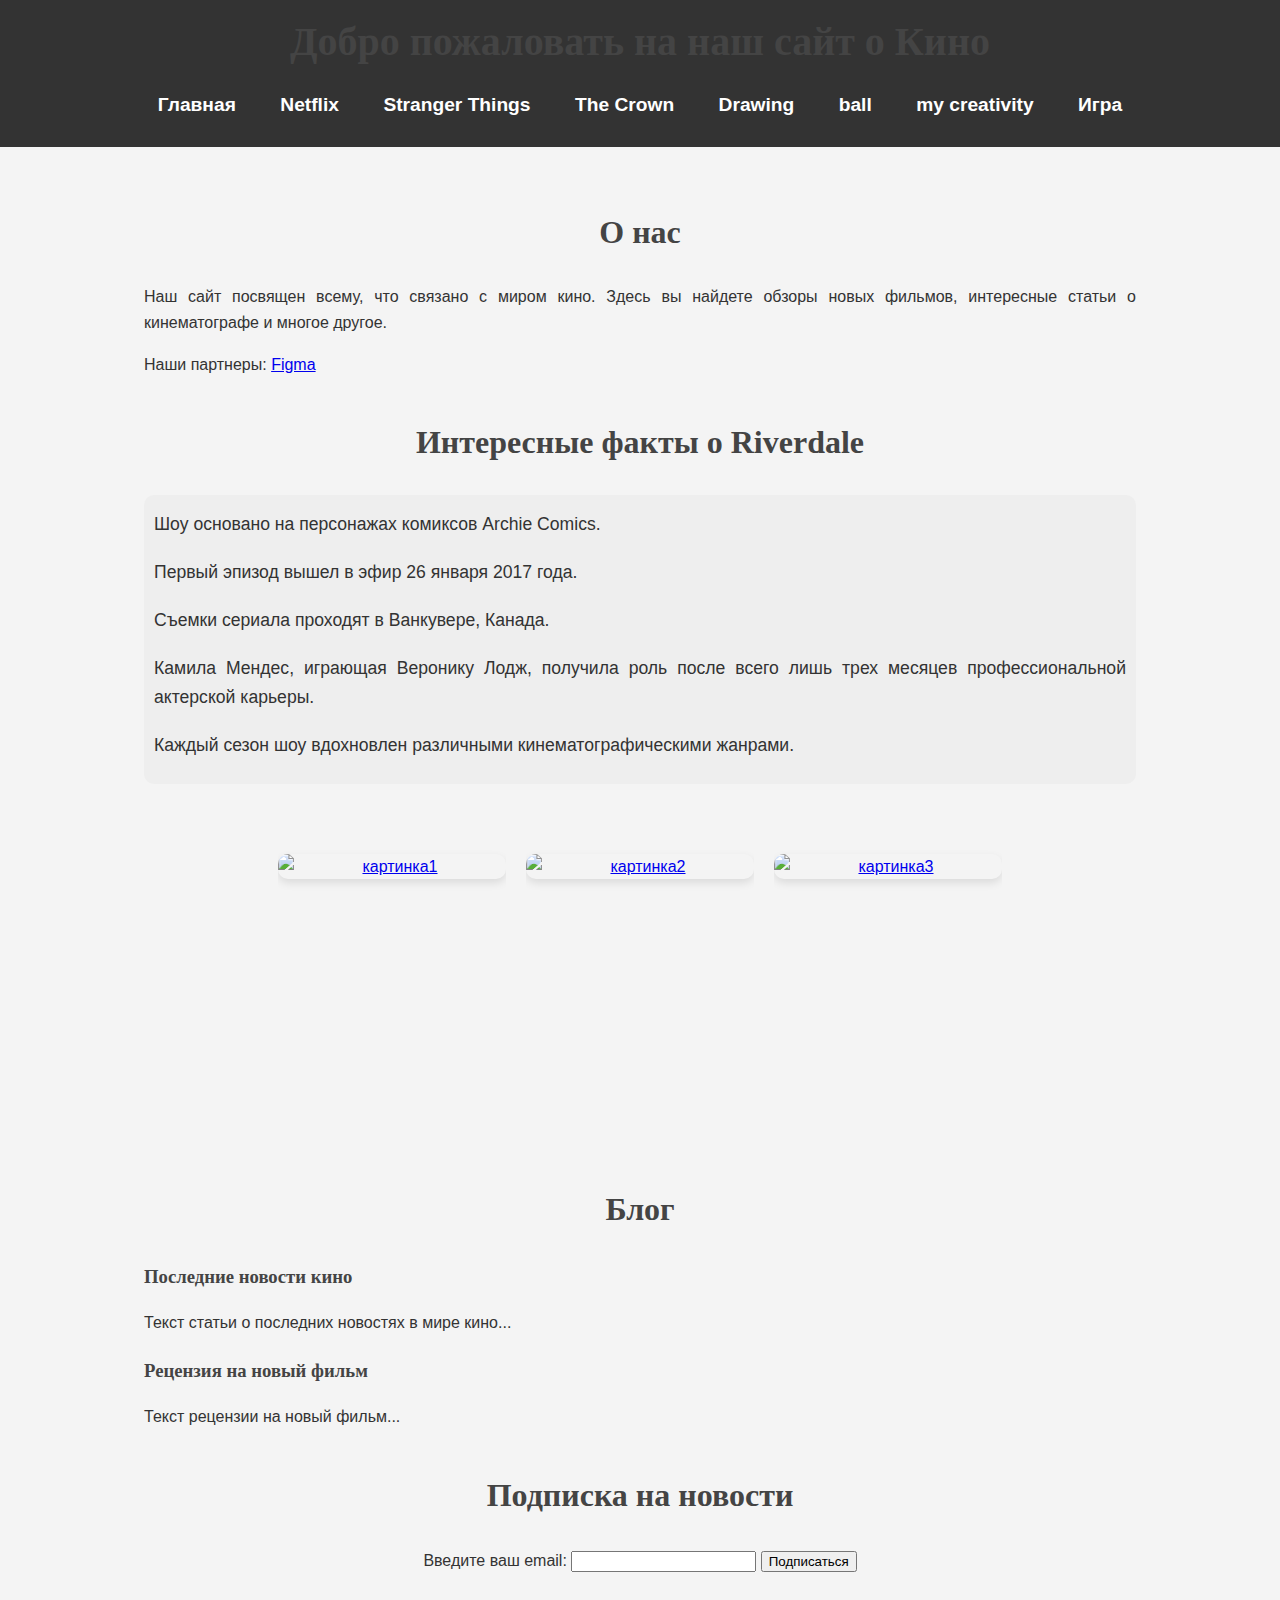
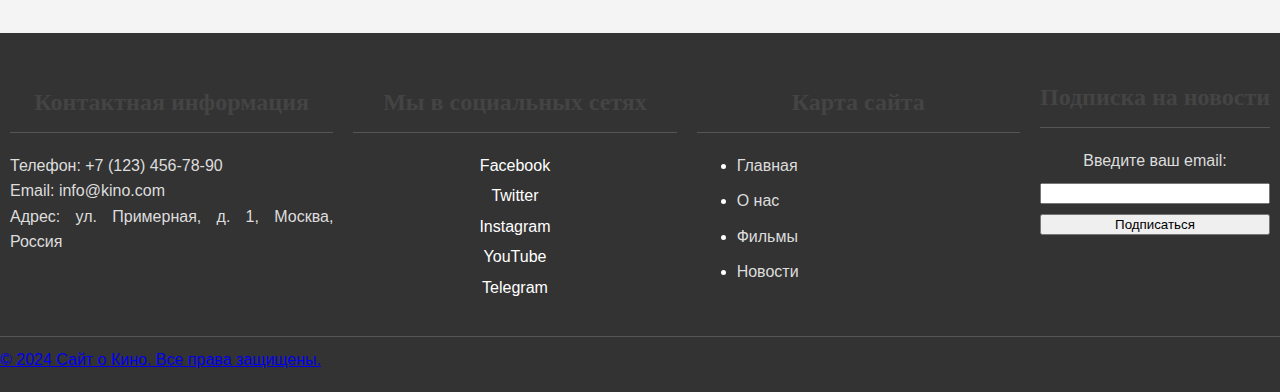
==== сайтрада/index.html @ cabbbb83 "Add files via upload" ====
<!DOCTYPE html>
<html lang="ru">
  <head>
    <meta charset="UTF-8" />
    <meta name="viewport" content="width=device-width, initial-scale=1" />
    <title>САЙТ О КИНО</title>
    <link rel="stylesheet" href="style.css" />
    <script>
      let clicks = 0;
      let clickMultiplier = 1;

      function openClicker() {
        document.getElementById('clicker').style.display = 'block';
      }

      function incrementClick() {
        clicks += clickMultiplier;
        document.getElementById('click-count').innerText = clicks;
        checkBonuses();
      }

      function checkBonuses() {
        if (clicks >= 50) {
          document.getElementById('bonus-button').disabled = false;
        }
        if (clicks >= 100) {
          document.getElementById('super-bonus-button').disabled = false;
        }
        if (clicks >= 500) {
          document.getElementById('prize-button').disabled = false;
        }
      }

      function applyBonus() {
        if (clicks >= 50) {
          clicks -= 50;
          clickMultiplier = 2;
          document.getElementById('click-count').innerText = clicks;
          document.getElementById('bonus-button').disabled = true;
          checkBonuses();
        }
      }

      function applySuperBonus() {
        if (clicks >= 100) {
          clicks -= 100;
          clickMultiplier = 3;
          document.getElementById('click-count').innerText = clicks;
          document.getElementById('super-bonus-button').disabled = true;
          checkBonuses();
        }
      }

      function showPrize() {
        if (clicks >= 500) {
          clicks -= 500;
          document.getElementById('prize-button').disabled = true;
          document.getElementById('prize-message').classList.add('show');
        }
      }
    </script>
  </head>

  <body>
    <header>
      <h1>Добро пожаловать на наш сайт о Кино</h1>
      <nav>
        <ul>
          <li><a href="#">Главная</a></li>
          <li><a href="page2.html">Netflix</a></li>
          <li><a href="page3.html">Stranger Things</a></li>
          <li><a href="page4.html">The Crown</a></li>
          <li><a href="page6.html">Drawing</a></li>
          <li><a href="page5.html">ball</a></li>
          <li><a href="https://www.figma.com/design/1WHdevpcO7yzuhAZUsBCKI/Untitled?node-id=0-1&t=kmQMGsXKXXTvxh3E-1">my creativity</a></li>
          <li><a href="#" onclick="openClicker()">Игра</a></li>
        </ul>
      </nav>
    </header>
    <main>
      <section class="about">
        <h2>О нас</h2>
        <p>
          Наш сайт посвящен всему, что связано с миром кино. Здесь вы найдете
          обзоры новых фильмов, интересные статьи о кинематографе и многое
          другое.
        </p>
        <p>
          Наши партнеры: <a href="https://www.figma.com/proto/HLIKfvAbmodAtJHaLjlj8V/Untitled?node-id=12-2&t=5ODGkezhvxAgb8fP-1&scaling=min-zoom&content-scaling=fixed&page-id=0%3A1&starting-point-node-id=12%3A2" target="_blank">Figma</a>
        </p>
        <h2>Интересные факты о Riverdale</h2>
        <ul class="riverdale-facts">
          <li>Шоу основано на персонажах комиксов Archie Comics.</li>
          <li>Первый эпизод вышел в эфир 26 января 2017 года.</li>
          <li>Съемки сериала проходят в Ванкувере, Канада.</li>
          <li>Камила Мендес, играющая Веронику Лодж, получила роль после всего лишь трех месяцев профессиональной актерской карьеры.</li>
          <li>Каждый сезон шоу вдохновлен различными кинематографическими жанрами.</li>
        </ul>
      </section>

      <section id="clicker" style="display: none;">
        <h2>Кликер Игра</h2>
        <p>Кликов: <span id="click-count">0</span></p>
        <div class="clicker-buttons">
          <button onclick="applyBonus()" id="bonus-button" class="clicker-button" disabled>Удвоить клики (50 кликов)</button>
          <button onclick="incrementClick()" class="clicker-button">
            <img src="https://i.postimg.cc/CLz0YXKC/images-2.jpg" alt="Клик" class="clicker-img" />
            Клик
          </button>
          <button onclick="applySuperBonus()" id="super-bonus-button" class="clicker-button" disabled>Утроить клики (100 кликов)</button>
        </div>
        <button onclick="showPrize()" id="prize-button" class="clicker-button" disabled>Приз (500 кликов)</button>
        <div id="prize-message" class="prize-message">
          <p>Вы выиграли автографы главных актеров!</p>
          <img src="https://i.postimg.cc/CK5YPbhS/riverdale-autographs.jpg" alt="Автографы актеров" />
        </div>
      </section>

      <section class="gallery">
        <div class="img-container">
          <a href="page1.html">
            <img
              id="img1"
              src="https://i.postimg.cc/sDGg62Rx/50278557-2620026.jpg"
              alt="картинка1"
            />
          </a>
        </div>
        <div class="img-container">
          <a href="page1.html">
            <img
              id="img2"
              src="https://i.postimg.cc/505tmKc3/image.jpg"
              alt="картинка2"
            />
          </a>
        </div>
        <div class="img-container">
          <a href="page1.html">
            <img
              id="img3"
              src="https://i.postimg.cc/ZqqFc5Ss/riverdejl-zakroyut-v-2023-godu-1652964961401199581.jpg"
              alt="картинка3"
            />
          </a>
        </div>
      </section>

      <section class="blog">
        <h2>Блог</h2>
        <article>
          <h3>Последние новости кино</h3>
          <p>Текст статьи о последних новостях в мире кино...</p>
        </article>
        <article>
          <h3>Рецензия на новый фильм</h3>
          <p>Текст рецензии на новый фильм...</p>
        </article>
      </section>

      <section class="newsletter">
        <h2>Подписка на новости</h2>
        <form>
          <label for="email">Введите ваш email:</label>
          <input type="email" id="email" name="email" required />
          <button type="submit">Подписаться</button>
        </form>
      </section>
    </main>

    <footer>
      <div class="footer-content">
        <div class="contact-info">
          <h2>Контактная информация</h2>
          <p>Телефон: +7 (123) 456-78-90</p>
          <p>Email: info@kino.com</p>
          <p>Адрес: ул. Примерная, д. 1, Москва, Россия</p>
        </div>
        <div class="social-media">
          <h2>Мы в социальных сетях</h2>
          <a href="https://www.facebook.com" target="_blank">Facebook</a>
          <a href="https://www.twitter.com" target="_blank">Twitter</a>
          <a href="https://www.instagram.com" target="_blank">Instagram</a>
          <a href="https://www.youtube.com" target="_blank">YouTube</a>
          <a href="https://t.me/+b6XK9Dqo2_xiZTA6" target="_blank">Telegram</a>
        </div>
        <div class="site-map">
          <h2>Карта сайта</h2>
          <ul>
            <li><a href="#">Главная</a></li>
            <li><a href="#">О нас</а></li>
            <li><a href="#">Фильмы</а></li>
            <li><a href="#">Новости</а></li
            </ul>
          </div>
        <div class="newsletter-signup">
          <h2>Подписка на новости</h2>
          <form>
            <label for="footer-email">Введите ваш email:</label>
            <input
              type="email"
              id="footer-email"
              name="footer-email"
              required
            />
            <button type="submit">Подписаться</button>
          </form>
        </div>
      </div>
      <div class="footer-bottom">
        <p>&copy; 2024 Сайт о Кино. Все права защищены.</p>
      </div>
    </footer>
  </body>
</html>
---- сайтрада/style.css ----
/* Основные стили */
body {
  font-family: Arial, sans-serif;
  line-height: 1.6;
  color: #333;
  margin: 0;
  padding: 0;
  background-color: #f4f4f4;
}

header {
  background-color: #333;
  color: white;
  padding: 10px 0;
  text-align: center;
}

nav ul {
  list-style: none;
  padding: 0;
}

nav ul li {
  display: inline;
  margin-right: 10px;
}

nav ul li a {
  color: white;
  text-decoration: none;
  font-weight: bold;
  padding: 5px 10px;
}

nav ul li a:hover {
  background-color: #555;
  border-radius: 5px;
}

main {
  padding: 20px;
}

main h2 {
  text-align: center;
  margin-top: 40px;
  font-size: 2em;
}

section {
  margin-bottom: 40px;
  padding: 0 10%;
}

.about {
  text-align: center;
}

.gallery {
  display: flex;
  flex-wrap: wrap;
  justify-content: space-around;
}

.img-container {
  flex: 1 1 calc(33% - 40px);
  box-sizing: border-box;
  margin: 10px;
  text-align: center;
}

.img-container img {
  width: 100%;
  height: auto;
  border-radius: 10px;
}

.blog article {
  margin-bottom: 20px;
}

.newsletter {
  text-align: center;
}

.newsletter form {
  display: inline-block;
}

footer {
  background-color: #333;
  color: white;
  padding: 40px 0;
}

.footer-content {
  display: flex;
  justify-content: space-around;
  flex-wrap: wrap;
  margin-bottom: 20px;
}

.footer-content div {
  flex: 1 1 200px;
  margin: 10px;
}

.footer-content h2 {
  border-bottom: 1px solid #555;
  padding-bottom: 10px;
}

.footer-content p,
.footer-content a,
.footer-content label {
  color: #ddd;
}

.footer-content a {
  display: block;
  margin: 5px 0;
  text-decoration: none;
}

.footer-content a:hover {
  color: white;
}

.footer-content form {
  display: flex;
  flex-direction: column;
}

.footer-content input,
.footer-content button {
  margin-top: 10px;
}

.footer-bottom {
  text-align: center;
  border-top: 1px solid #555;
  padding-top: 10px;
}

/* Размеры изображений и контейнера */
.img-container {
  width: 300px; /* Задайте нужную ширину */
  height: 300px; /* Задайте нужную высоту */
  overflow: hidden;
  position: relative;
}

/* Анимация при наведении */
.img-container img {
  transition: transform 0.3s ease;
}

.img-container:hover img {
  transform: scale(1.1);
}

/* Скрытая информация */
.img-info {
  position: absolute;
  top: 0;
  left: 0;
  width: 100%;
  height: 100%;
  background-color: rgba(0, 0, 0, 0.7);
  color: #fff;
  display: none;
  justify-content: center;
  align-items: center;
  text-align: center;
  padding: 20px;
}

.img-info.active {
  display: flex;
}

/* Стили для страницы о сериале */
.serial-info {
  text-align: center;
  margin-top: 20px;
}

.serial-info h2 {
  font-size: 2em;
  margin-bottom: 10px;
}

.serial-info p {
  font-size: 1.2em;
  line-height: 1.6;
  margin: 10px 0;
}

.serial-info img {
  max-width: 100%;
  height: auto;
  margin-top: 20px;
  border-radius: 10px;
  box-shadow: 0 4px 8px rgba(0, 0, 0, 0.1);
}

.trailers,
.gallery {
  margin: 40px 10%;
}

.trailers h2,
.gallery h2 {
  text-align: center;
  font-size: 2em;
  margin-bottom: 20px;
}

.trailers iframe,
.gallery img {
  display: block;
  margin: 20px auto;
  max-width: 100%;
  height: auto;
  border-radius: 10px;
  box-shadow: 0 4px 8px rgba(0, 0, 0, 0.1);
}

/* Стили для кликера */
#clicker {
  text-align: center;
  margin-top: 40px;
  padding: 20px;
  border: 1px solid #ccc;
  border-radius: 10px;
  background-color: #fff;
  box-shadow: 0 4px 8px rgba(0, 0, 0, 0.1);
  background-image: url("https://i.postimg.cc/3JVSrBWy/movie-background.jpg");
  background-size: cover;
  color: white;
}

.clicker-buttons {
  display: flex;
  justify-content: center;
  align-items: center;
  margin-bottom: 20px;
}

.clicker-button {
  display: inline-block;
  background-color: #333;
  color: white;
  padding: 20px;
  font-size: 1.2em;
  border: none;
  border-radius: 10px;
  cursor: pointer;
  transition: background-color 0.3s ease;
  margin: 10px;
}

.clicker-button:hover {
  background-color: #555;
}

.clicker-img {
  width: 100px;
  height: auto;
  vertical-align: middle;
  margin-right: 50px;
}

/* Анимация для призового сообщения */
.prize-message {
  display: none;
  background-color: rgba(0, 0, 0, 0.8);
  color: white;
  padding: 20px;
  border-radius: 10px;
  margin-top: 20px;
  animation: fadeIn 1s forwards;
}

.prize-message.show {
  display: block;
}

@keyframes fadeIn {
  from {
    opacity: 0;
  }
  to {
    opacity: 1;
  }
}

/* Дополнительные стили для текста на всем сайте */
body {
  font-family: "Helvetica Neue", Arial, sans-serif;
  font-size: 16px;
  line-height: 1.6;
  color: #333;
  background-color: #f9f9f9;
  margin: 0;
  padding: 0;
}

h1,
h2,
h3 {
  font-family: "Georgia", serif;
  color: #444;
}

p,
li {
  margin-bottom: 10px;
  text-align: justify;
}

/* Увеличенные отступы в разделе интересных фактов о Riverdale */
.riverdale-facts {
  margin-top: 20px;
  padding: 10px;
  background-color: #eee;
  border-radius: 10px;
  list-style: none;
}

.riverdale-facts li {
  margin-bottom: 10px;
  font-size: 1.1em;
  padding: 5px 0;
}

.netflix-history {
  padding: 50px 0;
  background-color: #f2f2f2;
}

.netflix-info {
  max-width: 800px;
  margin: 0 auto;
  text-align: center;
}

.netflix-info h2 {
  font-size: 2.5rem;
  color: #333;
}

.netflix-info p {
  font-size: 1.2rem;
  line-height: 1.6;
  color: #555;
  margin-bottom: 20px;
}
.netflix-image {
  width: 100%; /* Чтобы картинки занимали всю ширину контейнера */
  height: auto; /* Автоматическое подстраивание высоты для сохранения пропорций */
  display: block; /* Чтобы избежать лишних пробелов вокруг изображения */
}
/* Общие стили для страницы */
body {
  font-family: Arial, sans-serif;
  background-color: #f4f4f4;
  margin: 0;
  padding: 0;
}

header {
  background-color: #333;
  color: #fff;
  padding: 10px 0;
  text-align: center;
}

header h1 {
  font-size: 2.5em;
  margin: 0;
}

nav ul {
  list-style-type: none;
  padding: 0;
  text-align: center;
}

nav ul li {
  display: inline-block;
  margin: 0 10px;
}

nav ul li a {
  color: #fff;
  text-decoration: none;
  font-size: 1.2em;
}

nav ul li a:hover {
  text-decoration: underline;
}

.main-content {
  max-width: 800px;
  margin: 20px auto;
  background-color: #fff;
  padding: 20px;
  border-radius: 8px;
  box-shadow: 0 0 10px rgba(0, 0, 0, 0.1);
}

.main-content h2 {
  font-size: 2em;
  margin-top: 0;
}

.main-content p {
  line-height: 1.6;
}

.stranger-things-images {
  text-align: center;
  margin-top: 20px;
}

.stranger-things-images img {
  max-width: 100%;
  height: auto;
  border-radius: 8px;
  box-shadow: 0 0 8px rgba(0, 0, 0, 0.1);
}

footer {
  background-color: #333;
  color: #fff;
  padding: 20px 0;
  text-align: center;
}

footer p {
  margin: 0;
}

.footer-content {
  display: flex;
  justify-content: space-around;
  flex-wrap: wrap;
}

.footer-content > div {
  flex: 1;
  margin: 10px;
}

.social-media a {
  display: block;
  margin-bottom: 5px;
  color: #fff;
  text-decoration: none;
}

.social-media a:hover {
  text-decoration: underline;
}

/* style.css */
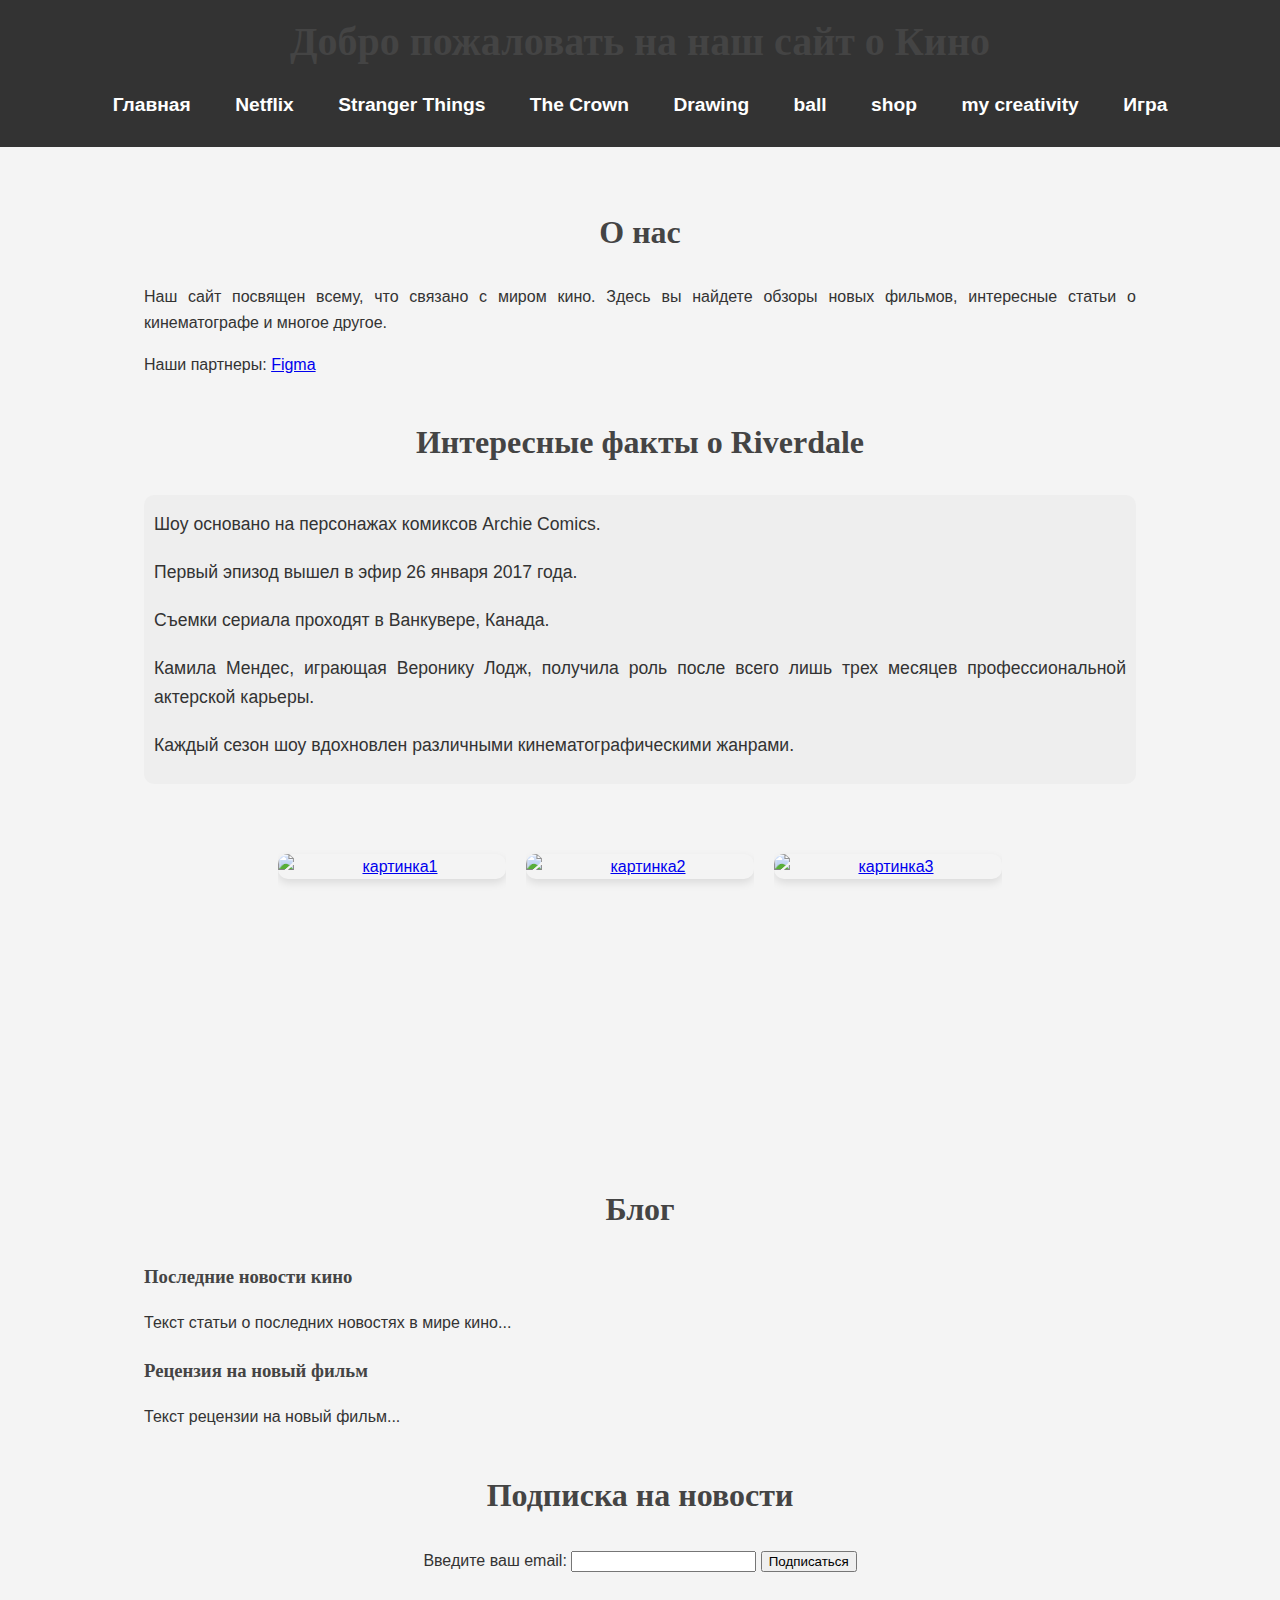
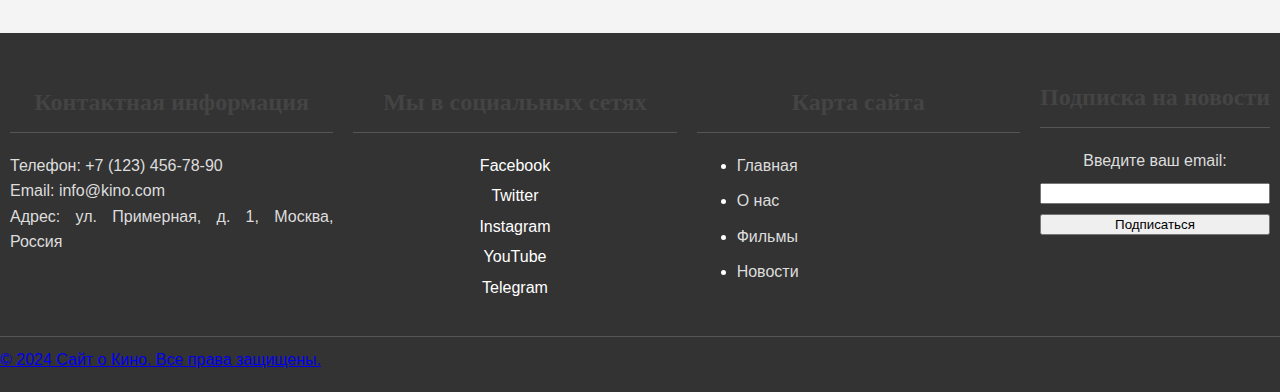
==== commit b2908cc8: "Add files via upload" ====
--- a/сайтрада/index.html
+++ b/сайтрада/index.html
@@ -72,6 +72,7 @@
           <li><a href="page4.html">The Crown</a></li>
           <li><a href="page6.html">Drawing</a></li>
           <li><a href="page5.html">ball</a></li>
+          <li><a href="page7.html">shop</a></li>
           <li><a href="https://www.figma.com/design/1WHdevpcO7yzuhAZUsBCKI/Untitled?node-id=0-1&t=kmQMGsXKXXTvxh3E-1">my creativity</a></li>
           <li><a href="#" onclick="openClicker()">Игра</a></li>
         </ul>
